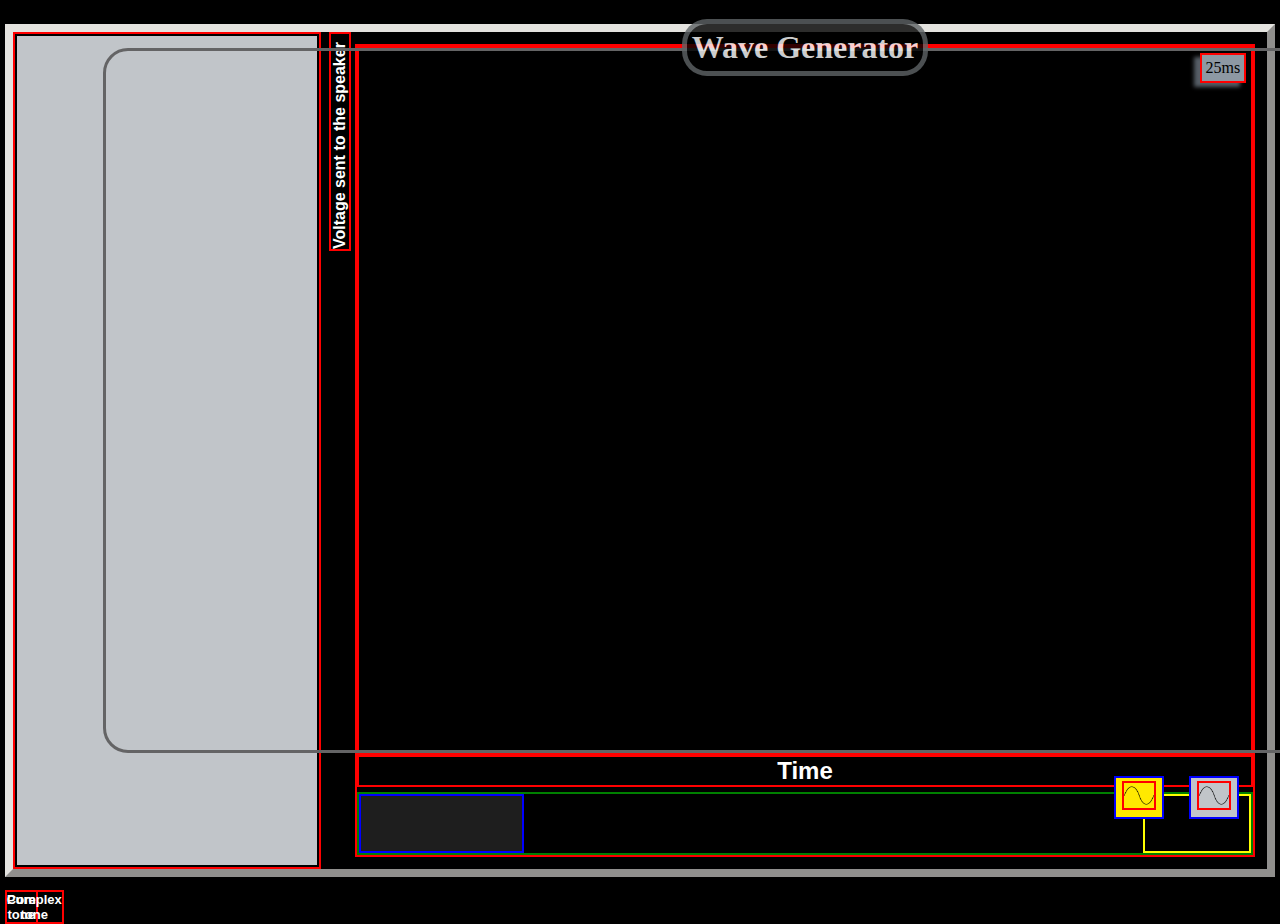
==== index.html @ 1a959f26 "New version" ====
<!DOCTYPE html>
<html lang="en">
  <head>
    <title>Oscilloscope</title>
    <meta charset="utf-8">
    <meta name="viewport" content="width=device-width, initial-scale=1.0">
    <meta name="author" content="Matthew Rice, Pablo Canas">

    <link rel="stylesheet" href="css/styles.css?v=1.0">
  </head>

  <body>

    <div class="container">
      <div class="controls-container">
        <canvas id="draw-canvas"></canvas>
      </div>
      <span id='yAxis-header'>Voltage sent to the speaker</span>
      <div class="scopes-container">
        <div class="scope-container">
          <canvas id="scope-1" class="scope"></canvas>
          <h1 class="header-text">
            Wave Generator
          </h1>
          <div class="units-container">25ms</div>
        </div>
        <span id='xAxis-header'>Time</span>
        <div class="bottom-container">
          <button id="freq-info"></button>
          <div id="button-container">
            <button id="pure-button"><img src="./resources/sine.png" style='height: 25px; width: 30px'></img></button>
            <button id="complex-button"><img src="./resources/sine.png" style='height: 25px; width: 30px'></img></button>
          </div>
        </div>
      </div>
    </div>
    <p class="button-header" id="pure-header">Pure<br>tone</p>
    <p class="button-header" id="complex-header">Complex<br>tone</p>
    <script src="./js/Tone.js"></script>
    <script src="./js/util.js"></script>
    <script src="./js/drawing.js"></script>
    <script src="./js/initialize.js"></script>
    <script src="./js/mouse_functions.js"></script>
    <script src="./js/touch_functions.js"></script>
  </body>
</html>
---- css/styles.css ----
html {
  background-color: black;
  min-height: 100vh;
  display: flex;
  -webkit-display: flex;
  justify-content: center;
  align-items: center;
  flex-direction: column;

  -webkit-user-select: none; /* Safari 3.1+ */
  -moz-user-select: none; /* Firefox 2+ */
  -ms-user-select: none; /* IE 10+ */
  user-select: none; /* Standard syntax */
}

body * {
  border: 2px solid red;
}

.container {
  display: flex;
  -webkit-display: flex;
  justify-content: space-around;
  -webkit-flex: 1; /* Safari 6.1+ */
  -ms-flex: 1; /* IE 10 */
  flex: 1;
  background-color: black;
  border: 8px outset #E4E3DF;
  min-height: 93vh;
  min-width: 98vw;
}

.controls-container {
  display: flex;
  -webkit-display: flex;
  flex-direction: column;
  -webkit-flex: 2; /* Safari 6.1+ */
  -ms-flex: 2; /* IE 10 */
  flex: 2;
}

#draw-canvas {
  border: 2px solid black;
  flex: 1;
  -webkit-flex: 1; /* Safari 6.1+ */
  -ms-flex: 1; /* IE 10 */
  background-color: #c1c5c9;
}

.axes-container {
  position: relative;
  visibility: hidden;
}

.scopes-container {
  display: flex;
  -webkit-display: flex;
  flex-direction: column;
  flex: 7 5;
  -webkit-flex: 7 5; /* Safari 6.1+ */
  -ms-flex: 7 5; /* IE 10 */
  margin: 12px;
  position: relative;
}

.scope-container {
  position: relative;
  flex: 3;
  -webkit-flex: 3; /* Safari 6.1+ */
  -ms-flex: 3; /* IE 10 */
  display: flex;
  -webkit-display: flex;
  justify-content: center;
  align-items: stretch;
}

#scope-1 {
  user-select: none;
  flex: 1;
  -webkit-flex: 1; /* Safari 6.1+ */
  -ms-flex: 1; /* IE 10 */
}

.scope {
  border: 3px solid #646465;
  border-radius: 25px;
}

.header-text {
  text-align: center;
  flex: 1;
  -webkit-flex: 1; /* Safari 6.1+ */
  -ms-flex: 1; /* IE 10 */
  color: white;
  position: absolute;
  z-index: 100;
  top: -50px;
  background-color: black;
  opacity: 0.8;
  border: 5px solid rgba(190, 199, 206, .5);
  border-radius: 25px;
  padding: 5px;
}

.units-container {
  flex: 0.1;
  -webkit-flex: 0.1; /* Safari 6.1+ */
  -ms-flex: 0.1; /* IE 10 */
  position: absolute;
  right: 5px;
  top: 5px;
  z-index: 10;
  background-color: #8d98a3;
  box-shadow: -6px 4px 4px #565e66;
  padding: 4px;
  font-size: 16px;
  user-select: none;
}

.bottom-container {
  display: flex;
  justify-content: space-between;
  -webkit-display: flex;
  flex: 0.25;
  -webkit-flex: 0.25; /* Safari 6.1+ */
  -ms-flex: 0.25; /* IE 10 */
  margin-top: 5px;
  align-items: stretch;
  user-select: none;
  border: 2px solid green;
}

#freq-info {
  width: 165px;
  background-color: #1e1e1e;
  color: white;
  font-weight: bold;
  padding-left: 2px;
  padding-right: 2px;
}

button {
  border: none;
  text-decoration: none;
  background-color: #c1c5c9;
  border: 2px solid blue;
}

button:focus {
  outline: 0;
}

#pure-button {
  background-color: #FFE900;
}

button:hover {
  background-color: #8d98a3 !important;
}


.button-header{
  color: white;
  position: absolute;
  font-family: sans-serif;
  font-size: 13px;
  font-weight: bold;
  text-align: center;
}

#button-container{
  border: 2px solid yellow;
}

#pure-button {
  position: relative;
  bottom: 20px;
  right: 30%;
  height: 43px;

}

#complex-button {
  position: relative;
  bottom: 20px;
  right: 10%;
  height: 43px;
}

/* This percentages can be even more precise with media queries
#pure-button {
  margin-left: auto;
  margin-right: auto;
  position: relative;
  left: 30%;
  bottom: 27px;
}

@media only screen and (max-width: 960px) {
    #pure-button {
        left: 25%;
    }
}


@media only screen and (max-width: 850px) {
    #pure-button {
        left: 22%;
    }
}


@media only screen and (max-width: 785px) {
    #pure-button {
        left: 17%;
    }
}


@media only screen and (max-width: 725px) {
    #pure-button {
        left: 14%;
    }
}

@media only screen and (max-width: 685px) {
    #pure-button {
        left: 7%;
    }
}*/

/* This percentages can be even more precise with media queries
#complex-button {
  margin-left: auto;
  margin-right: auto;
  position: relative;
  left: 5%;
  bottom: 27px;
}




@media only screen and (max-width: 1050px) {
    #complex-button {
        left: 8%;
    }
}

@media only screen and (max-width: 785px) {
    #complex-button {
        left: 4%;
    }
}

@media only screen and (max-width: 685px) {
    #complex-button {
        left: 1%;
    }
}*/

#xAxis-header {
  font-family: sans-serif;
  font-size: 24px;
  font-weight: bold;
  color: white;
  text-align: center;
}

#yAxis-header {
  font-family: sans-serif;
  font-size: 16px;
  font-weight: bold;
  color: white;
  flex: 0.1;
  -webkit-flex: 0.1; /* Safari 6.1+ */
  -ms-flex: 0.1; /* IE 10 */
  writing-mode: vertical-rl;
  -webkit-writing-mode: vertical-rl;
  -webkit-transform:rotate(180deg);
  -moz-transform:rotate(180deg);
  -o-transform: rotate(180deg);
  -ms-transform:rotate(180deg);
  transform: rotate(180deg);
  position: relative;
  left: 8px;
  height: 215px;
}
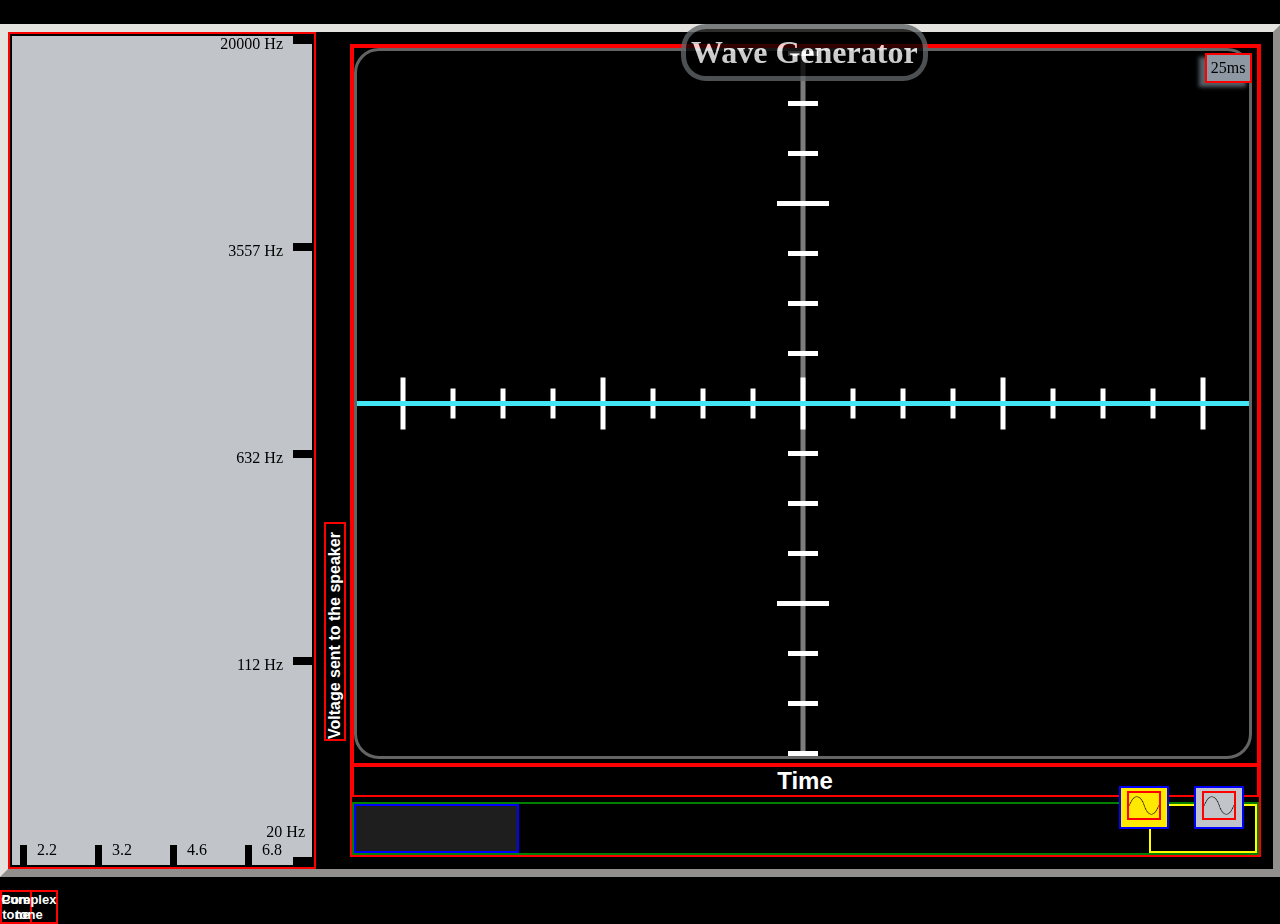
==== commit d2803283: "New try with the position fixing in iPad" ====
--- a/index.html
+++ b/index.html
@@ -19,7 +19,7 @@
       <div class="scopes-container">
         <div class="scope-container">
           <canvas id="scope-1" class="scope"></canvas>
-          <h1 class="header-text">
+          <h1 id="header-text">
             Wave Generator
           </h1>
           <div class="units-container">25ms</div>
--- a/css/styles.css
+++ b/css/styles.css
@@ -68,8 +68,6 @@
   flex: 3;
   -webkit-flex: 3; /* Safari 6.1+ */
   -ms-flex: 3; /* IE 10 */
-  display: flex;
-  -webkit-display: flex;
   justify-content: center;
   align-items: stretch;
 }
@@ -79,6 +77,8 @@
   flex: 1;
   -webkit-flex: 1; /* Safari 6.1+ */
   -ms-flex: 1; /* IE 10 */
+  width: 100%;
+  height: 100%;
 }
 
 .scope {
@@ -86,7 +86,7 @@
   border-radius: 25px;
 }
 
-.header-text {
+#header-text {
   text-align: center;
   flex: 1;
   -webkit-flex: 1; /* Safari 6.1+ */
@@ -94,12 +94,13 @@
   color: white;
   position: absolute;
   z-index: 100;
-  top: -50px;
   background-color: black;
   opacity: 0.8;
   border: 5px solid rgba(190, 199, 206, .5);
   border-radius: 25px;
   padding: 5px;
+  margin: 0;
+  display:inline-block;
 }
 
 .units-container {
@@ -285,4 +286,5 @@
   position: relative;
   left: 8px;
   height: 215px;
-}
+  width: 23px;
+}
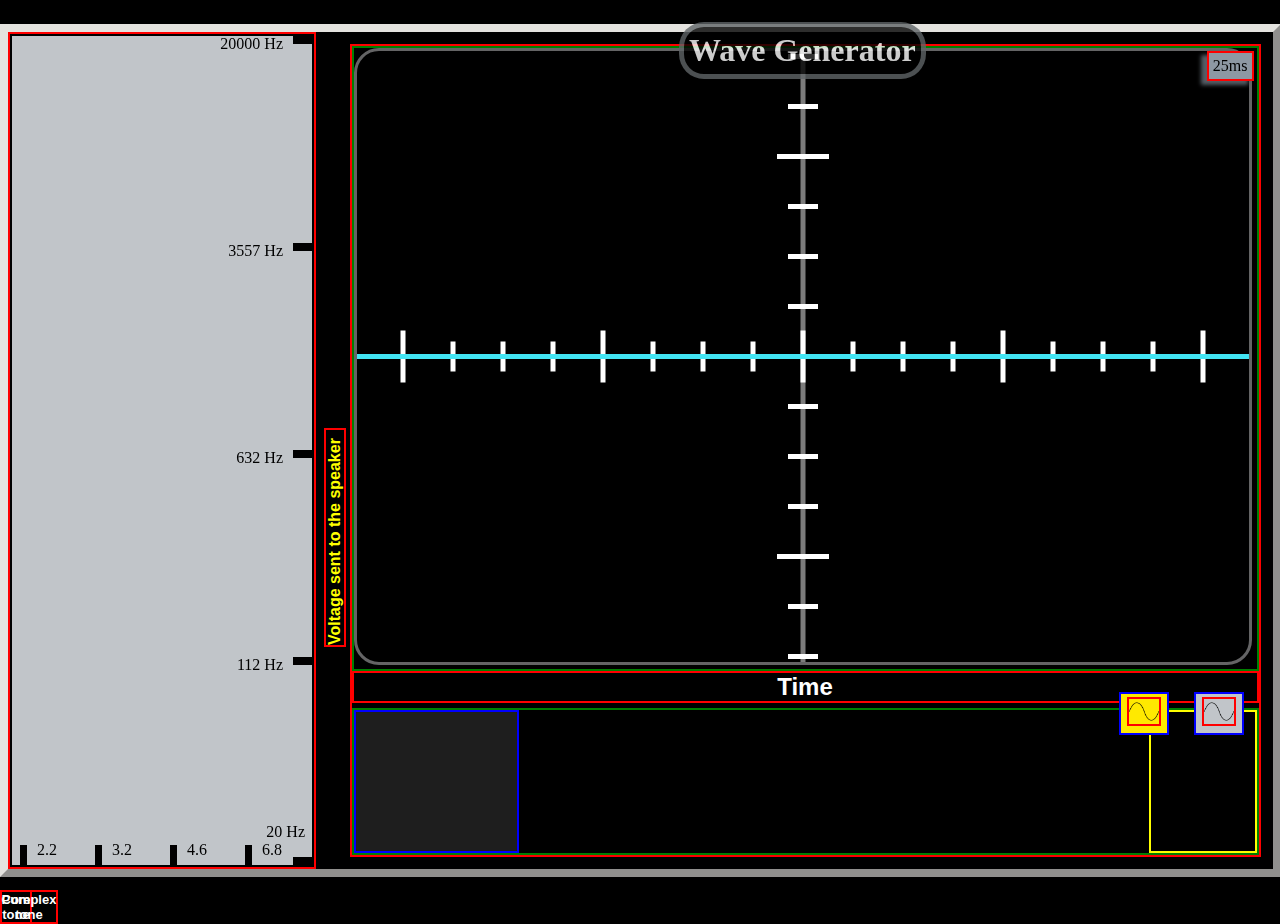
==== commit bd0e6aed: "Trying to fix position in iPad 3" ====
--- a/index.html
+++ b/index.html
@@ -18,12 +18,12 @@
       <span id='yAxis-header'>Voltage sent to the speaker</span>
       <div class="scopes-container">
         <div class="scope-container">
-          <canvas id="scope-1" class="scope"></canvas>
+          <canvas id="scope-1"></canvas>
+        </div>
           <h1 id="header-text">
             Wave Generator
           </h1>
           <div class="units-container">25ms</div>
-        </div>
         <span id='xAxis-header'>Time</span>
         <div class="bottom-container">
           <button id="freq-info"></button>
--- a/css/styles.css
+++ b/css/styles.css
@@ -65,32 +65,23 @@
 
 .scope-container {
   position: relative;
-  flex: 3;
-  -webkit-flex: 3; /* Safari 6.1+ */
-  -ms-flex: 3; /* IE 10 */
-  justify-content: center;
-  align-items: stretch;
-}
-
-#scope-1 {
-  user-select: none;
   flex: 1;
   -webkit-flex: 1; /* Safari 6.1+ */
   -ms-flex: 1; /* IE 10 */
+  justify-content: center;
+  align-items: stretch;
+  border: 2px solid green;
+}
+
+#scope-1 {
   width: 100%;
   height: 100%;
-}
-
-.scope {
   border: 3px solid #646465;
   border-radius: 25px;
 }
 
 #header-text {
   text-align: center;
-  flex: 1;
-  -webkit-flex: 1; /* Safari 6.1+ */
-  -ms-flex: 1; /* IE 10 */
   color: white;
   position: absolute;
   z-index: 100;
@@ -104,9 +95,6 @@
 }
 
 .units-container {
-  flex: 0.1;
-  -webkit-flex: 0.1; /* Safari 6.1+ */
-  -ms-flex: 0.1; /* IE 10 */
   position: absolute;
   right: 5px;
   top: 5px;
@@ -272,7 +260,7 @@
   font-family: sans-serif;
   font-size: 16px;
   font-weight: bold;
-  color: white;
+  color: yellow;
   flex: 0.1;
   -webkit-flex: 0.1; /* Safari 6.1+ */
   -ms-flex: 0.1; /* IE 10 */
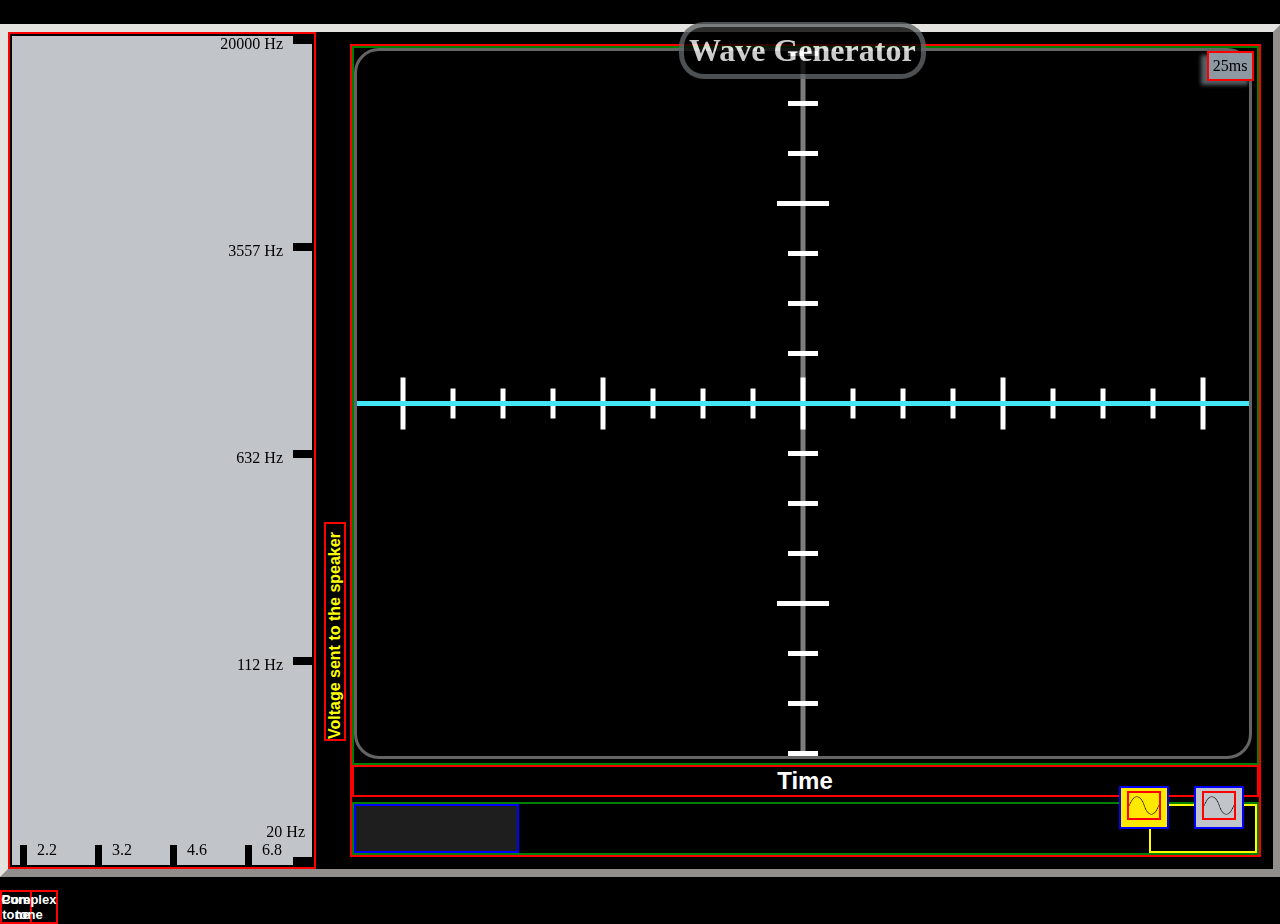
==== commit 8766d8e0: "Trying to fix position in iPad 4" ====
--- a/index.html
+++ b/index.html
@@ -17,7 +17,7 @@
       </div>
       <span id='yAxis-header'>Voltage sent to the speaker</span>
       <div class="scopes-container">
-        <div class="scope-container">
+        <div id="scope-container">
           <canvas id="scope-1"></canvas>
         </div>
           <h1 id="header-text">
--- a/css/styles.css
+++ b/css/styles.css
@@ -63,11 +63,11 @@
   position: relative;
 }
 
-.scope-container {
-  position: relative;
-  flex: 1;
-  -webkit-flex: 1; /* Safari 6.1+ */
-  -ms-flex: 1; /* IE 10 */
+#scope-container {
+  position: relative;
+  flex: 3;
+  -webkit-flex: 3; /* Safari 6.1+ */
+  -ms-flex: 3; /* IE 10 */
   justify-content: center;
   align-items: stretch;
   border: 2px solid green;
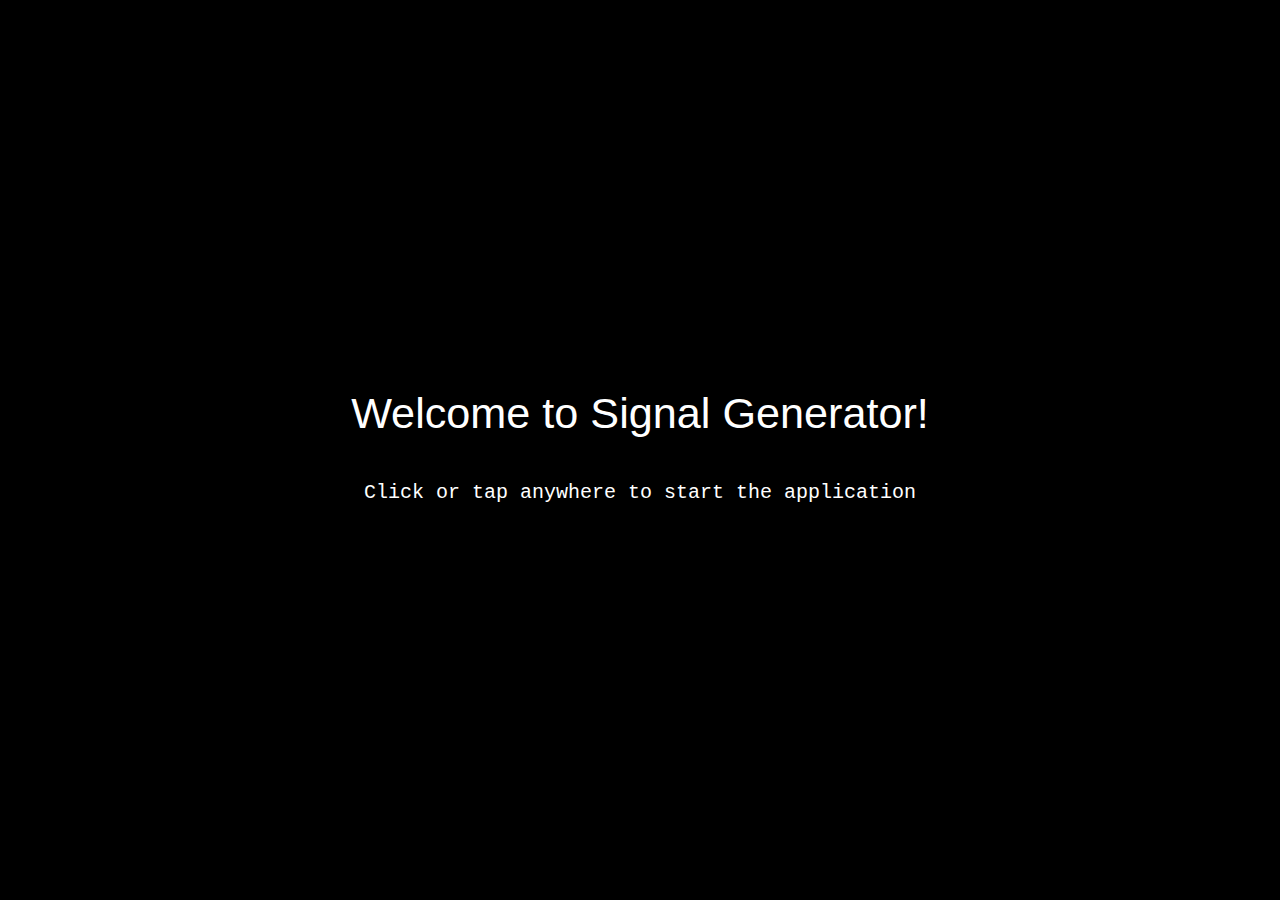
==== commit 6bb43959: "Progress in low pass filter, new UI features, refactored code, fixed minor bugs" ====
--- a/index.html
+++ b/index.html
@@ -6,36 +6,49 @@
     <meta name="viewport" content="width=device-width, initial-scale=1.0">
     <meta name="author" content="Matthew Rice, Pablo Canas">
 
-    <link rel="stylesheet" href="css/styles.css?v=1.0">
+    <link rel="stylesheet" href="css/generalStyles.css">
+    <link rel="stylesheet" href="css/controlsCStyles.css">
+    <link rel="stylesheet" href="css/scopesCStyles.css">
+    <link rel="stylesheet" href="css/bottomCStyles.css">
   </head>
 
   <body>
 
-    <div class="container">
-      <div class="controls-container">
+    <div id="startText">
+      <p id="introText"> Welcome to Signal Generator! </p>
+      <p id="tapText"> Click or tap anywhere to start the application </p>
+    </div>
+
+    <div id="container" style="visibility:hidden">
+      <div id="controls-container">
         <canvas id="draw-canvas"></canvas>
       </div>
-      <span id='yAxis-header'>Voltage sent to the speaker</span>
-      <div class="scopes-container">
+      <span id="yAxis-header">Movement of the speaker</span>
+      <div id="scopes-container">
         <div id="scope-container">
           <canvas id="scope-1"></canvas>
         </div>
-          <h1 id="header-text">
-            Wave Generator
-          </h1>
-          <div class="units-container">25ms</div>
-        <span id='xAxis-header'>Time</span>
-        <div class="bottom-container">
+          <span id="header-text">
+            Signal Generator
+          </span>
+          <!--<div id="units-container">25ms</div>-->
+        <span id="xAxis-header">Time</span>
+        <div id="bottom-container">
           <button id="freq-info"></button>
+          <span id='pure-tones-text'>Pure tones</span>
+          <canvas id ='line-canvas'></canvas>
+          <span id='leyend-text'>Total Waveform</span>
           <div id="button-container">
-            <button id="pure-button"><img src="./resources/sine.png" style='height: 25px; width: 30px'></img></button>
-            <button id="complex-button"><img src="./resources/sine.png" style='height: 25px; width: 30px'></img></button>
+            <button id="pure-button"><img src="./resources/sine.png" style="height: 25px; width: 30px"></img></button>
+            <button id="complex-button"><img src="./resources/sine.png" style="height: 25px; width: 30px"></img></button>
           </div>
+          <p class="button-header" id="pure-header">Pure<br>tone</p>
+          <p class="button-header" id="complex-header">Complex<br>tone</p>
         </div>
       </div>
     </div>
-    <p class="button-header" id="pure-header">Pure<br>tone</p>
-    <p class="button-header" id="complex-header">Complex<br>tone</p>
+
+    <script src="./js/StartAudioContext.js"></script>
     <script src="./js/Tone.js"></script>
     <script src="./js/util.js"></script>
     <script src="./js/drawing.js"></script>
--- a/css/generalStyles.css
+++ b/css/generalStyles.css
@@ -0,0 +1,58 @@
+html {
+  background-color: black;
+  min-height: 100vh;
+  display: flex;
+  -webkit-display: flex;
+  justify-content: center;
+  align-items: center;
+  flex-direction: column;
+  touch-action: none;
+
+  -webkit-user-select: none; /* Safari 3.1+ */
+  -moz-user-select: none; /* Firefox 2+ */
+  -ms-user-select: none; /* IE 10+ */
+  user-select: none; /* Standard syntax */
+}
+
+#startText {
+    position: absolute;
+    width: 100%;
+    color: white;
+    top: 50%;
+    left: 50%;
+    transform: translate(-50%, -50%);
+    text-align: center;
+    padding-bottom: 30px;
+}
+
+#introText {
+  font-family: Verdana, Geneva, sans-serif;
+  font-size: 270%;
+}
+
+#tapText {
+  font-family: "Courier New", Courier, monospace;
+  font-size: 20px;
+  animation: blinker 1.5s linear infinite;
+}
+
+@keyframes blinker {
+  50% {
+    opacity: 0;
+  }
+}
+
+#container {
+  display: flex;
+  -webkit-display: flex;
+  justify-content: space-around;
+  -webkit-justify-content: space-around;
+  -moz-justify-content: space-around;
+  -webkit-flex: 1; /* Safari 6.1+ */
+  -ms-flex: 1; /* IE 10 */
+  flex: 1;
+  background-color: black;
+  border: 8px outset #E4E3DF;
+  min-height: 93vh;
+  min-width: 98vw;
+}
--- a/css/controlsCStyles.css
+++ b/css/controlsCStyles.css
@@ -0,0 +1,16 @@
+#controls-container {
+  display: flex;
+  -webkit-display: flex;
+  flex-direction: column;
+  -webkit-flex: 2; /* Safari 6.1+ */
+  -ms-flex: 2; /* IE 10 */
+  flex: 2;
+}
+
+#draw-canvas {
+  border: 2px solid black;
+  flex: 1;
+  -webkit-flex: 1; /* Safari 6.1+ */
+  -ms-flex: 1; /* IE 10 */
+  background-color: #c1c5c9;
+}
--- a/css/scopesCStyles.css
+++ b/css/scopesCStyles.css
@@ -0,0 +1,83 @@
+#scopes-container {
+  display: flex;
+  -webkit-display: flex;
+  flex-direction: column;
+  flex: 7 5;
+  -webkit-flex: 7 5; /* Safari 6.1+ */
+  -ms-flex: 7 5; /* IE 10 */
+  margin: 12px;
+  position: relative;
+}
+
+#scope-container {
+  position: relative;
+  flex: 3;
+  -webkit-flex: 3; /* Safari 6.1+ */
+  -ms-flex: 3; /* IE 10 */
+  justify-content: center;
+  -webkit-justify-content: center;
+  -moz-justify-content: center;
+  align-items: stretch;
+}
+
+#scope-1 {
+  width: 100%;
+  border: 3px solid #646465;
+  border-radius: 25px;
+}
+
+#header-text {
+  text-align: center;
+  font-family: Verdana, Geneva, sans-serif;
+  font-size: 32px;
+  color: white;
+  position: absolute;
+  z-index: 100;
+  background-color: rgba(0, 0, 0, .7);
+  border: 5px solid rgba(190, 199, 206, .5);
+  border-radius: 25px;
+  padding: 5px;
+  margin: 0;
+  display:inline-block;
+}
+
+#units-container {
+  position: absolute;
+  right: 5px;
+  top: 5px;
+  z-index: 10;
+  background-color: #8d98a3;
+  box-shadow: -6px 4px 4px #565e66;
+  padding: 4px;
+  font-size: 16px;
+  user-select: none;
+}
+
+#xAxis-header {
+  font-family: sans-serif;
+  font-size: 24px;
+  font-weight: bold;
+  color: white;
+  text-align: center;
+}
+
+#yAxis-header {
+  font-family: sans-serif;
+  font-size: 16px;
+  font-weight: bold;
+  color: white;
+  flex: 0.1;
+  -webkit-flex: 0.1; /* Safari 6.1+ */
+  -ms-flex: 0.1; /* IE 10 */
+  writing-mode: vertical-rl;
+  -webkit-writing-mode: vertical-rl;
+  -webkit-transform:rotate(180deg);
+  -moz-transform:rotate(180deg);
+  -o-transform: rotate(180deg);
+  -ms-transform:rotate(180deg);
+  transform: rotate(180deg);
+  position: relative;
+  left: 8px;
+  height: 215px;
+  width: 23px;
+}
--- a/css/bottomCStyles.css
+++ b/css/bottomCStyles.css
@@ -0,0 +1,103 @@
+#bottom-container {
+  display: flex;
+  -webkit-display: flex;
+  -webkit-justify-content: space-between;
+  -moz-justify-content: space-between;
+  justify-content: space-between;
+  flex: 0.25;
+  -webkit-flex: 0.25; /* Safari 6.1+ */
+  -ms-flex: 0.25; /* IE 10 */
+  margin-top: 5px;
+  align-items: stretch;
+  user-select: none;
+}
+
+#pure-tones-text {
+  position: absolute;
+  font-family: Arial, Helvetica, sans-serif;
+  font-weight: bold;
+  font-size: 15px;
+  color: white;
+  text-align: center;
+  visibility: hidden;
+}
+
+#line-canvas {
+  position: absolute;
+  width: 20px;
+  visibility: hidden;
+}
+
+#leyend-text {
+  position: absolute;
+  font-family: Arial, Helvetica, sans-serif;
+  font-weight: bold;
+  font-size: 13px;
+  color: white;
+  text-align: center;
+  visibility: hidden;
+}
+
+#freq-info {
+  width: 165px;
+  background-color: #1e1e1e;
+  color: white;
+  font-weight: bold;
+  padding-left: 2px;
+  padding-right: 2px;
+}
+
+button {
+  border: none;
+  text-decoration: none;
+  background-color: #c1c5c9;
+}
+
+button:focus {
+  outline: 0;
+}
+
+#pure-button {
+  background-color: #FFE900;
+}
+
+/*#pure-button:hover {
+  background-color: #8d98a3 !important;
+}
+
+#complex-button:hover {
+  background-color: #8d98a3 !important;
+}*/
+
+
+.button-header{
+  color: white;
+  position: absolute;
+  font-family: sans-serif;
+  font-size: 13px;
+  font-weight: bold;
+  text-align: center;
+}
+
+#button-container{
+  width: 180px;
+  display: flex;
+  -webkit-justify-content: space-around;
+  -moz-justify-content: space-around;
+  justify-content: space-around;
+  -webkit-display: flex;
+}
+
+#pure-button {
+  position: relative;
+  bottom: 20px;
+  height: 45px;
+  width: 45px;
+}
+
+#complex-button {
+  position: relative;
+  bottom: 20px;
+  height: 45px;
+  width: 45px;
+}
